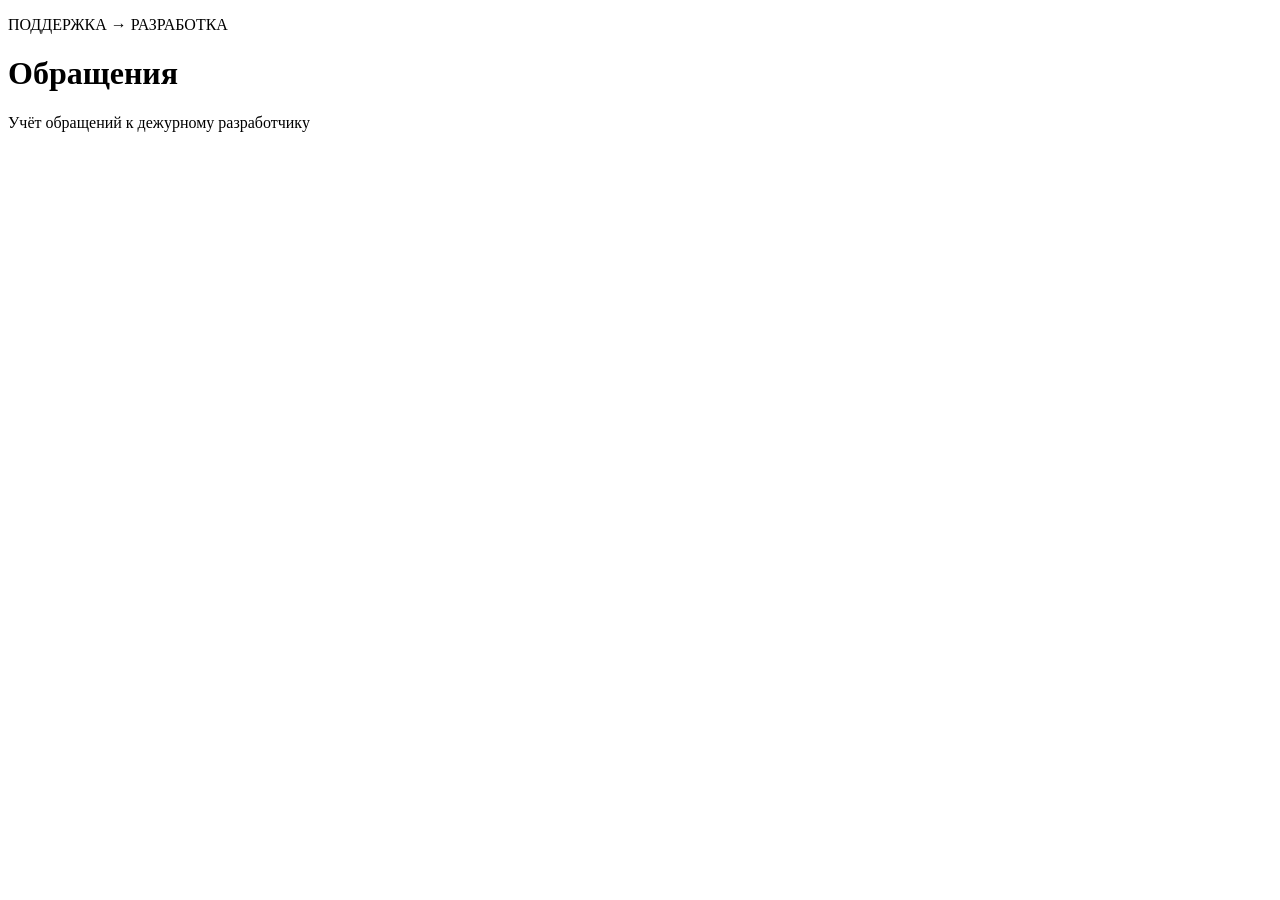
==== src/support_bot/static/index.html @ 31950640 "Codex project realisation (GPT-Sol-6.1 High)" ====
<!doctype html>
<html lang="ru">
<head>
  <meta charset="utf-8">
  <meta name="viewport" content="width=device-width,initial-scale=1,viewport-fit=cover">
  <meta name="color-scheme" content="light dark">
  <title>Обращения поддержки</title>
  <link rel="stylesheet" href="/static/styles.css">
  <script src="https://telegram.org/js/telegram-web-app.js"></script>
  <script defer src="/static/app.js"></script>
</head>
<body>
  <main>
    <header class="masthead"><div><p class="eyebrow">ПОДДЕРЖКА → РАЗРАБОТКА</p><h1>Обращения</h1></div><p id="identity" class="muted"></p></header>
    <p id="notice" role="status" aria-live="polite" hidden></p>
    <section id="workspace" hidden>
      <nav class="tabs" aria-label="Разделы">
        <button type="button" data-scope="all" aria-current="page">Все</button>
        <button type="button" data-scope="created">Мои: созданные</button>
        <button type="button" data-scope="assigned">Мои: назначенные</button>
        <button type="button" id="users-tab" hidden>Пользователи</button>
      </nav>
      <section id="ticket-view">
        <div class="filters">
          <label>Статус<select id="status"><option value="">Все статусы</option><option value="new">Новый</option><option value="in_progress">В работе</option><option value="waiting_info">В ожидании информации</option><option value="resolved">Решено</option><option value="rejected">Отклонено</option><option value="duplicate">Дубль</option></select></label>
          <label>Приоритет<select id="priority"><option value="">Все приоритеты</option><option value="critical">Критический</option><option value="high">Высокий</option><option value="medium">Средний</option><option value="low">Низкий</option></select></label>
          <button id="refresh" type="button" class="secondary">Обновить</button>
        </div>
        <div class="section-heading"><p id="ticket-count" class="muted"></p><span class="muted">Сначала новые</span></div>
        <div id="tickets" class="stack" aria-live="polite"></div>
        <div class="pagination"><button id="previous" type="button" class="secondary">← Назад</button><span id="page-label"></span><button id="next" type="button" class="secondary">Далее →</button></div>
      </section>
      <section id="user-view" hidden>
        <h2>Права доступа</h2><p class="muted">Новые пользователи появляются после взаимодействия с ботом. Смена роли действует сразу.</p>
        <div id="users" class="stack"></div>
        <div class="pagination"><button id="users-previous" type="button" class="secondary">← Назад</button><span id="users-page-label"></span><button id="users-next" type="button" class="secondary">Далее →</button></div>
      </section>
      <section id="detail-view" hidden><button id="back" type="button" class="secondary">← К списку</button><div id="detail"></div></section>
    </section>
    <footer>Учёт обращений к дежурному разработчику</footer>
  </main>
</body>
</html>
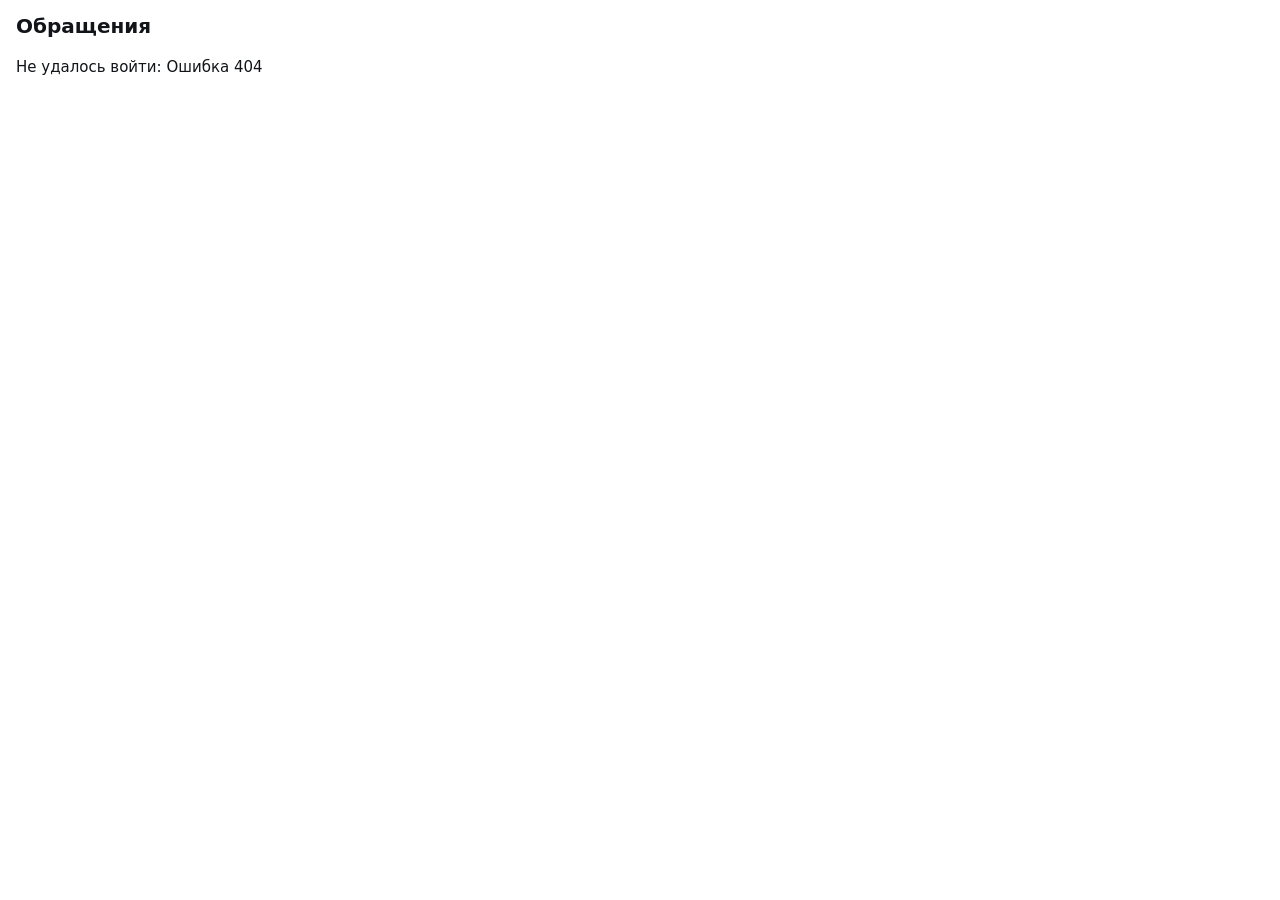
==== commit 3a5964db: "Implement support bot: bot, Mini App API, post sync, reminders, metrics, Docker Implements SPEC.md e" ====
--- a/src/support_bot/static/index.html
+++ b/src/support_bot/static/index.html
@@ -2,42 +2,17 @@
 <html lang="ru">
 <head>
   <meta charset="utf-8">
-  <meta name="viewport" content="width=device-width,initial-scale=1,viewport-fit=cover">
-  <meta name="color-scheme" content="light dark">
-  <title>Обращения поддержки</title>
-  <link rel="stylesheet" href="/static/styles.css">
+  <meta name="viewport" content="width=device-width, initial-scale=1">
+  <title>Обращения</title>
   <script src="https://telegram.org/js/telegram-web-app.js"></script>
-  <script defer src="/static/app.js"></script>
+  <link rel="stylesheet" href="style.css">
 </head>
 <body>
-  <main>
-    <header class="masthead"><div><p class="eyebrow">ПОДДЕРЖКА → РАЗРАБОТКА</p><h1>Обращения</h1></div><p id="identity" class="muted"></p></header>
-    <p id="notice" role="status" aria-live="polite" hidden></p>
-    <section id="workspace" hidden>
-      <nav class="tabs" aria-label="Разделы">
-        <button type="button" data-scope="all" aria-current="page">Все</button>
-        <button type="button" data-scope="created">Мои: созданные</button>
-        <button type="button" data-scope="assigned">Мои: назначенные</button>
-        <button type="button" id="users-tab" hidden>Пользователи</button>
-      </nav>
-      <section id="ticket-view">
-        <div class="filters">
-          <label>Статус<select id="status"><option value="">Все статусы</option><option value="new">Новый</option><option value="in_progress">В работе</option><option value="waiting_info">В ожидании информации</option><option value="resolved">Решено</option><option value="rejected">Отклонено</option><option value="duplicate">Дубль</option></select></label>
-          <label>Приоритет<select id="priority"><option value="">Все приоритеты</option><option value="critical">Критический</option><option value="high">Высокий</option><option value="medium">Средний</option><option value="low">Низкий</option></select></label>
-          <button id="refresh" type="button" class="secondary">Обновить</button>
-        </div>
-        <div class="section-heading"><p id="ticket-count" class="muted"></p><span class="muted">Сначала новые</span></div>
-        <div id="tickets" class="stack" aria-live="polite"></div>
-        <div class="pagination"><button id="previous" type="button" class="secondary">← Назад</button><span id="page-label"></span><button id="next" type="button" class="secondary">Далее →</button></div>
-      </section>
-      <section id="user-view" hidden>
-        <h2>Права доступа</h2><p class="muted">Новые пользователи появляются после взаимодействия с ботом. Смена роли действует сразу.</p>
-        <div id="users" class="stack"></div>
-        <div class="pagination"><button id="users-previous" type="button" class="secondary">← Назад</button><span id="users-page-label"></span><button id="users-next" type="button" class="secondary">Далее →</button></div>
-      </section>
-      <section id="detail-view" hidden><button id="back" type="button" class="secondary">← К списку</button><div id="detail"></div></section>
-    </section>
-    <footer>Учёт обращений к дежурному разработчику</footer>
-  </main>
+  <header class="top">
+    <h1 id="title">Обращения</h1>
+    <nav id="nav"></nav>
+  </header>
+  <main id="view"></main>
+  <script src="app.js"></script>
 </body>
 </html>
--- a/src/support_bot/static/style.css
+++ b/src/support_bot/static/style.css
@@ -0,0 +1,72 @@
+:root {
+  --bg: #ffffff;
+  --fg: #111418;
+  --muted: #6b7280;
+  --accent: #2481cc;
+  --card: #f4f5f7;
+  --danger: #c0392b;
+  --radius: 10px;
+}
+@media (prefers-color-scheme: dark) {
+  :root:not([data-theme="light"]) {
+    --bg: #17191c;
+    --fg: #f1f3f5;
+    --muted: #9aa3ad;
+    --accent: #5ea9e8;
+    --card: #23262a;
+    --danger: #ff7b6b;
+  }
+}
+:root[data-theme="dark"] {
+  --bg: #17191c;
+  --fg: #f1f3f5;
+  --muted: #9aa3ad;
+  --accent: #5ea9e8;
+  --card: #23262a;
+  --danger: #ff7b6b;
+}
+* { box-sizing: border-box; }
+body {
+  margin: 0;
+  padding: 0 16px 24px;
+  font: 15px/1.45 -apple-system, system-ui, sans-serif;
+  background: var(--bg);
+  color: var(--fg);
+  overflow-x: hidden;
+}
+.top { position: sticky; top: 0; background: var(--bg); padding-top: 12px; z-index: 1; }
+h1 { font-size: 20px; margin: 0 0 8px; }
+nav { display: flex; gap: 8px; flex-wrap: wrap; margin-bottom: 8px; }
+button, select, input, textarea {
+  font: inherit;
+  color: inherit;
+  border-radius: 8px;
+  border: 1px solid var(--muted);
+  background: var(--bg);
+  padding: 8px 10px;
+  max-width: 100%;
+}
+button { cursor: pointer; background: var(--accent); color: #fff; border-color: transparent; }
+button.ghost { background: transparent; color: var(--accent); border: 1px solid var(--accent); }
+button:disabled { opacity: .5; }
+.filters { display: flex; gap: 8px; flex-wrap: wrap; margin: 8px 0; }
+.card {
+  background: var(--card);
+  border-radius: var(--radius);
+  padding: 12px;
+  margin: 8px 0;
+  display: block;
+  color: inherit;
+  text-decoration: none;
+  width: 100%;
+  text-align: left;
+  overflow-wrap: anywhere;
+}
+.card .meta { color: var(--muted); font-size: 13px; }
+.badge { display: inline-block; padding: 2px 8px; border-radius: 999px; font-size: 12px; background: var(--bg); border: 1px solid var(--muted); }
+.error { color: var(--danger); margin: 8px 0; }
+.actions { display: flex; gap: 8px; flex-wrap: wrap; margin: 12px 0; }
+.pager { display: flex; justify-content: space-between; align-items: center; margin: 12px 0; }
+dl { display: grid; grid-template-columns: max-content 1fr; gap: 6px 12px; overflow-wrap: anywhere; }
+dt { color: var(--muted); }
+pre.desc { white-space: pre-wrap; overflow-wrap: anywhere; background: var(--card); padding: 12px; border-radius: var(--radius); }
